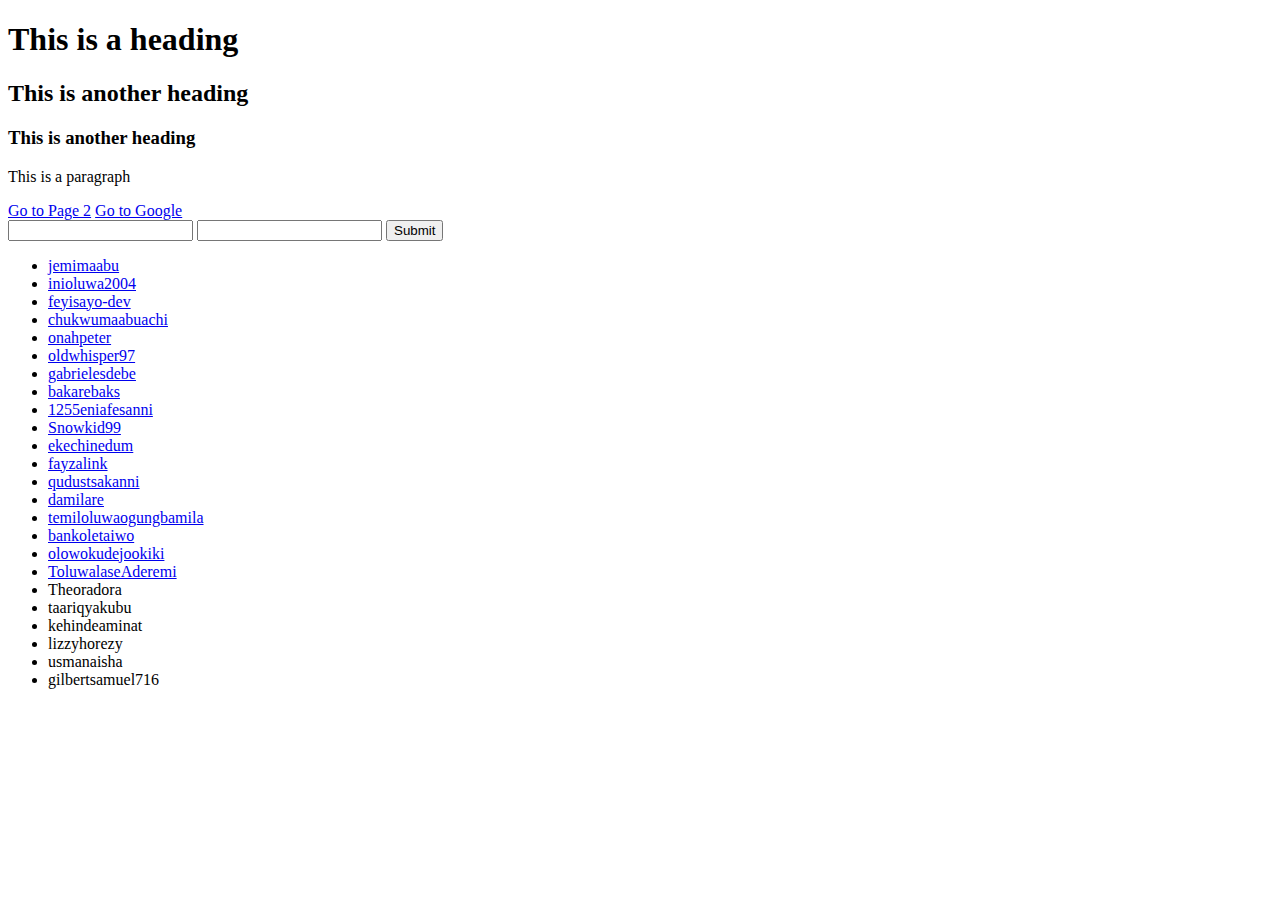
==== index.html @ 4d701930 "Update index.html" ====
<!DOCTYPE html>
<html>

<head>
  <title>
    My First Website
  </title>
  <link rel="stylesheet" href="style.css">
</head>

<body>
  <h1>This is a heading</h1>
  <h2>This is another heading</h2>
  <h3>This is another heading</h3>
  <p>This is a paragraph</p>
  <a href="page.html">Go to Page 2</a>
  <a href="http://www.google.com">Go to Google</a>
  <form>
    <input type="text">
    <input type="number">
    <button>Submit</button>
  </form>
  <ul>
    <li><a href="https://github.com/jemimaabu" target="_blank">jemimaabu</a></li>
    <li><a href="https://github.com/inioluwa2004" target="_blank">inioluwa2004</a></li>  
    <li><a href="https://github.com/feyisayo-dev" target="_blank">feyisayo-dev</a></li>  
    <li><a href="https://github.com/chukwumaabuachi" target="_blank">chukwumaabuachi</a></li>
    <li><a href="https://github.com/onahpeter" target="_blank">onahpeter</a></li>
    <li><a href="https://github.com/oldwhisper97" target="_blank">oldwhisper97</a></li>
    <li><a href="https://github.com/gabrielesdebe" target="_blank">gabrielesdebe</a></li>
    <li><a href="https://github.com/bakarebaks" target="_blank">bakarebaks</a></li>
    <li><a href="https://github.com/1255eniafesanni" target="_blank">1255eniafesanni</a></li>
    <li><a href="https://github.com/Snowkid99" target="_blank">Snowkid99</a></li>
    <li><a href="https://github.com/ekechinedum" target="_blank">ekechinedum</a></li>
    <li><a href="https://github.com/fayzalink" target="_blank">fayzalink</a></li>
    <li><a href="https://github.com/qudustsakanni" target="_blank">qudustsakanni</a></li>
    <li><a href="https://github.com/damilare" target="_blank">damilare</a></li>
    <li><a href="https://github.com/temiloluwaogungbamila" target="_blank">temiloluwaogungbamila</a></li>
    <li><a href="https://github.com/bankoletaiwo" target="_blank">bankoletaiwo</a></li>
    <li><a href="https://github.com/olowokudejookiki" target="_blank">olowokudejookiki</a></li>
    <li><a href="https://github.com/ToluwalaseAderemi" target="_blank">ToluwalaseAderemi</a></li>
    <li>Theoradora</li>
    <li>taariqyakubu</li>
    <li>kehindeaminat</li>
    <li>lizzyhorezy</li>
    <li>usmanaisha</li>
    <li>gilbertsamuel716</li>
  </ul>
</body>

</html>
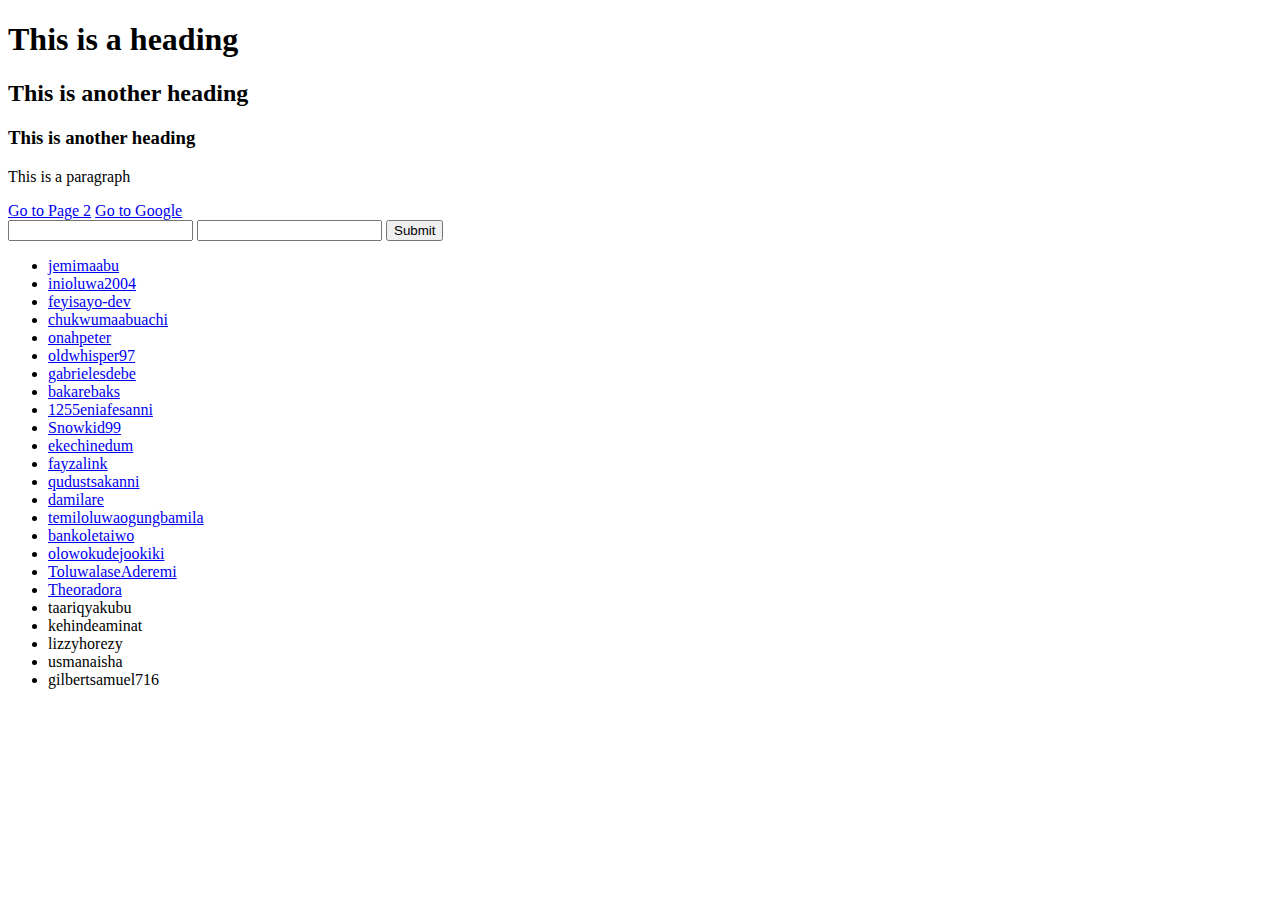
==== commit 52e54e45: "Update index.html" ====
--- a/index.html
+++ b/index.html
@@ -39,7 +39,7 @@
     <li><a href="https://github.com/bankoletaiwo" target="_blank">bankoletaiwo</a></li>
     <li><a href="https://github.com/olowokudejookiki" target="_blank">olowokudejookiki</a></li>
     <li><a href="https://github.com/ToluwalaseAderemi" target="_blank">ToluwalaseAderemi</a></li>
-    <li>Theoradora</li>
+    <li><a href="https://github.com/Theoradora" target="_blank">Theoradora</a></li>
     <li>taariqyakubu</li>
     <li>kehindeaminat</li>
     <li>lizzyhorezy</li>
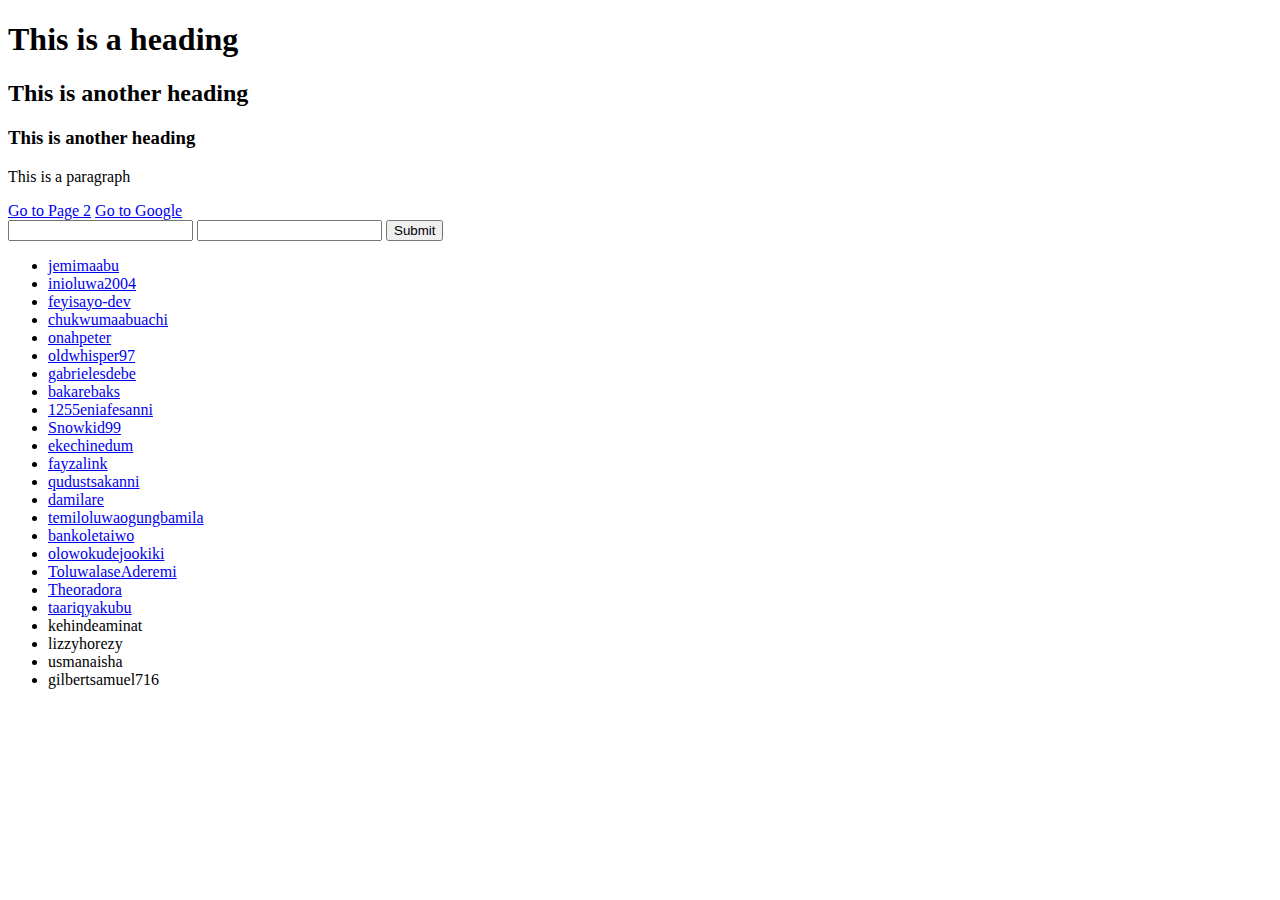
==== commit f4d8b25c: "Update index.html" ====
--- a/index.html
+++ b/index.html
@@ -40,7 +40,7 @@
     <li><a href="https://github.com/olowokudejookiki" target="_blank">olowokudejookiki</a></li>
     <li><a href="https://github.com/ToluwalaseAderemi" target="_blank">ToluwalaseAderemi</a></li>
     <li><a href="https://github.com/Theoradora" target="_blank">Theoradora</a></li>
-    <li>taariqyakubu</li>
+    <li><a href="https://github.com/taariqyakubu" target="_blank">taariqyakubu</a></li>
     <li>kehindeaminat</li>
     <li>lizzyhorezy</li>
     <li>usmanaisha</li>
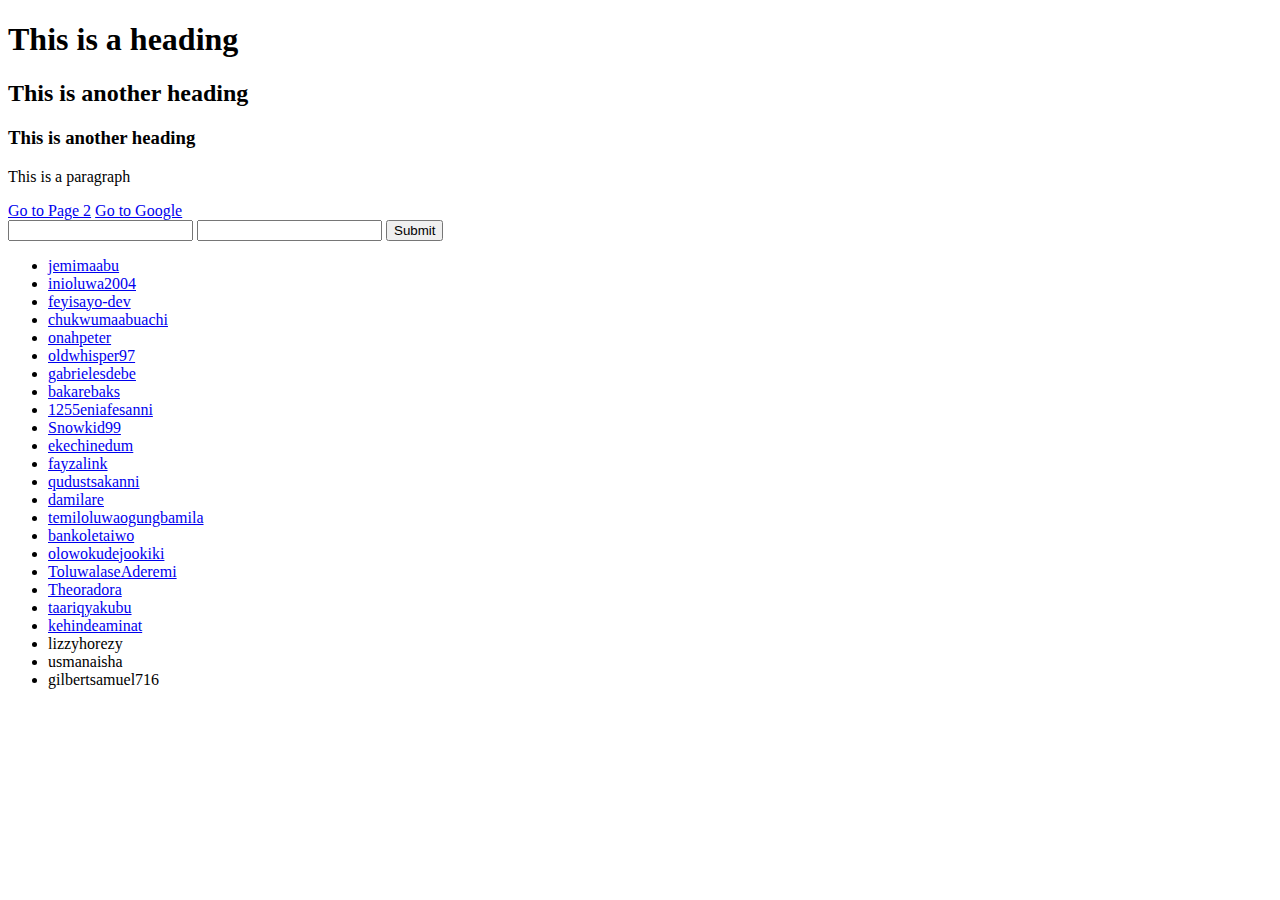
==== commit e7b0586d: "Update index.html" ====
--- a/index.html
+++ b/index.html
@@ -41,7 +41,7 @@
     <li><a href="https://github.com/ToluwalaseAderemi" target="_blank">ToluwalaseAderemi</a></li>
     <li><a href="https://github.com/Theoradora" target="_blank">Theoradora</a></li>
     <li><a href="https://github.com/taariqyakubu" target="_blank">taariqyakubu</a></li>
-    <li>kehindeaminat</li>
+    <li><a href="https://github.com/kehindeaminat" target="_blank">kehindeaminat</a></li>
     <li>lizzyhorezy</li>
     <li>usmanaisha</li>
     <li>gilbertsamuel716</li>
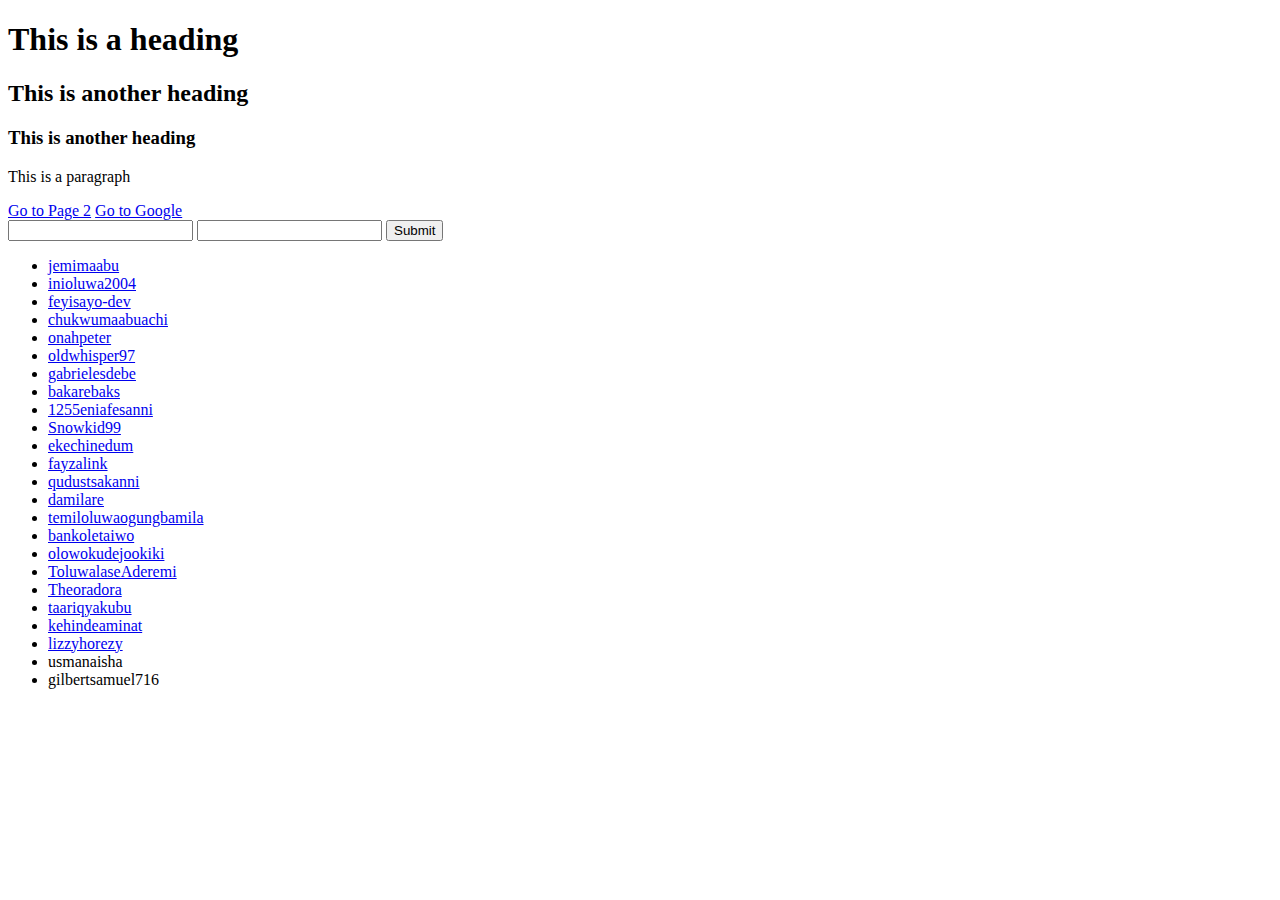
==== commit 5707a1bd: "Update index.html" ====
--- a/index.html
+++ b/index.html
@@ -42,7 +42,7 @@
     <li><a href="https://github.com/Theoradora" target="_blank">Theoradora</a></li>
     <li><a href="https://github.com/taariqyakubu" target="_blank">taariqyakubu</a></li>
     <li><a href="https://github.com/kehindeaminat" target="_blank">kehindeaminat</a></li>
-    <li>lizzyhorezy</li>
+    <li><a href="https://github.com/lizzyhorezy" target="_blank">lizzyhorezy</a></li>
     <li>usmanaisha</li>
     <li>gilbertsamuel716</li>
   </ul>
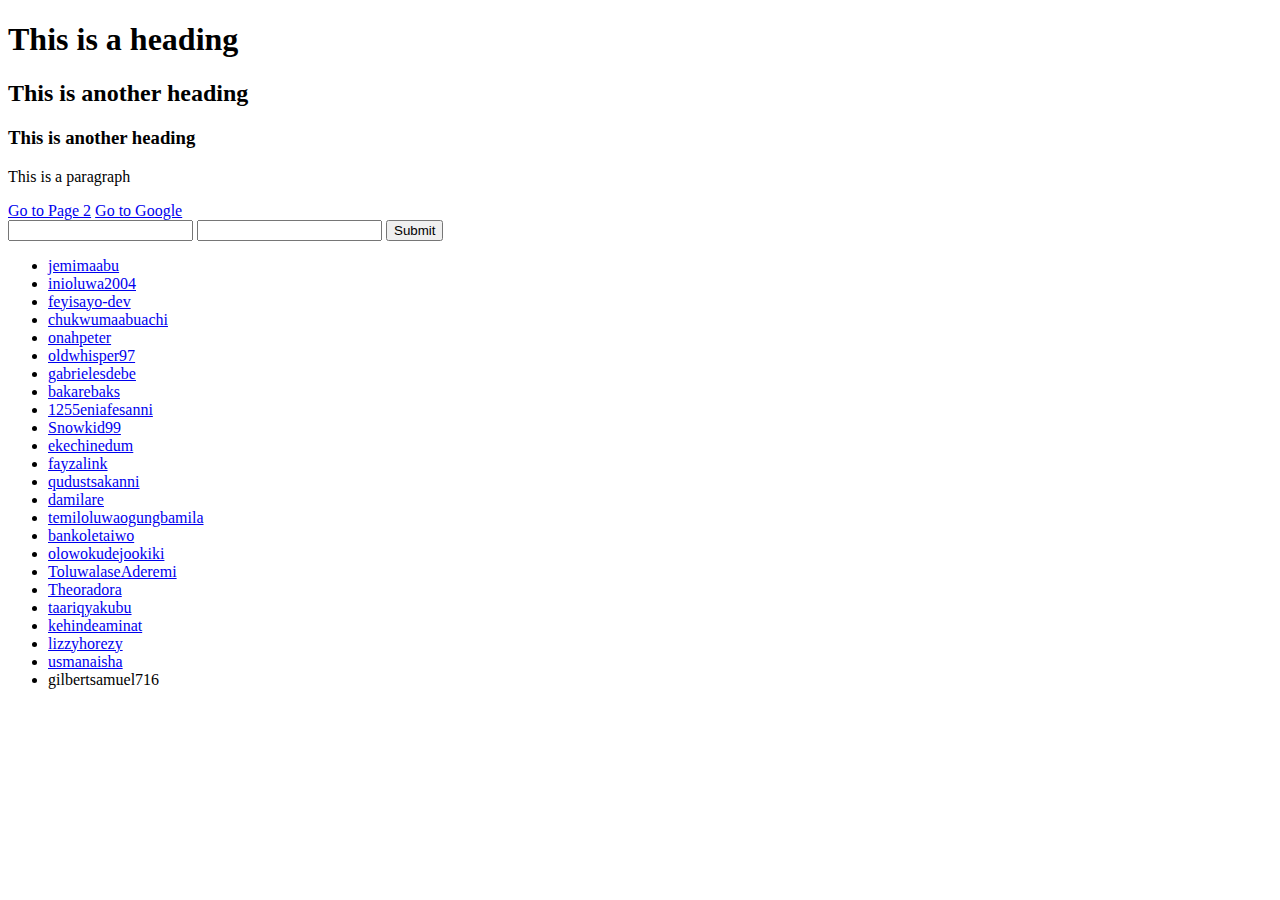
==== commit 2d93de56: "Update index.html" ====
--- a/index.html
+++ b/index.html
@@ -43,7 +43,7 @@
     <li><a href="https://github.com/taariqyakubu" target="_blank">taariqyakubu</a></li>
     <li><a href="https://github.com/kehindeaminat" target="_blank">kehindeaminat</a></li>
     <li><a href="https://github.com/lizzyhorezy" target="_blank">lizzyhorezy</a></li>
-    <li>usmanaisha</li>
+    <li><a href="https://github.com/usmanaisha" target="_blank">usmanaisha</a></li>
     <li>gilbertsamuel716</li>
   </ul>
 </body>
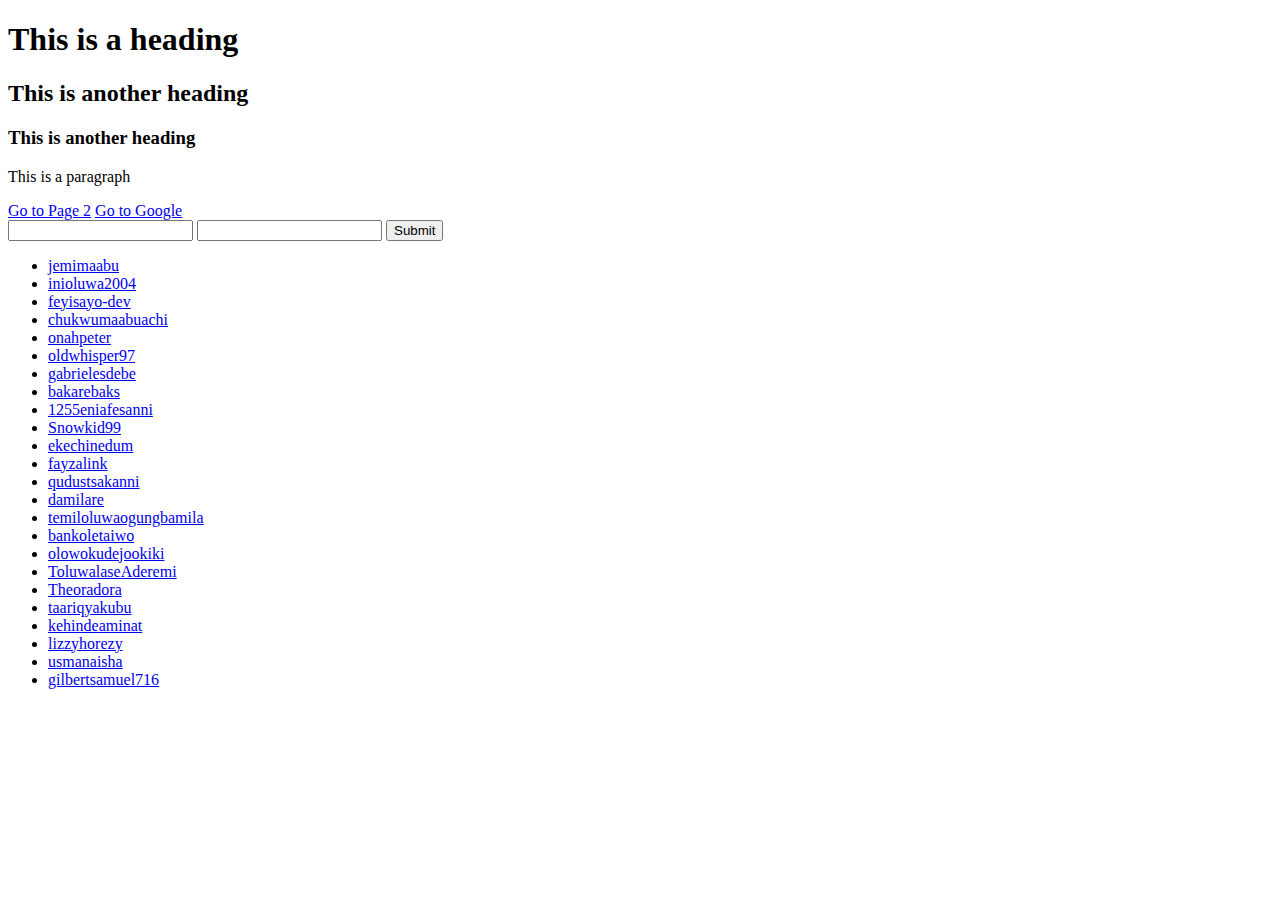
==== commit a8943653: "Update index.html" ====
--- a/index.html
+++ b/index.html
@@ -44,7 +44,7 @@
     <li><a href="https://github.com/kehindeaminat" target="_blank">kehindeaminat</a></li>
     <li><a href="https://github.com/lizzyhorezy" target="_blank">lizzyhorezy</a></li>
     <li><a href="https://github.com/usmanaisha" target="_blank">usmanaisha</a></li>
-    <li>gilbertsamuel716</li>
+    <li><a href="https://github.com/gilbertsamuel716" target="_blank">gilbertsamuel716</a></li>
   </ul>
 </body>
 
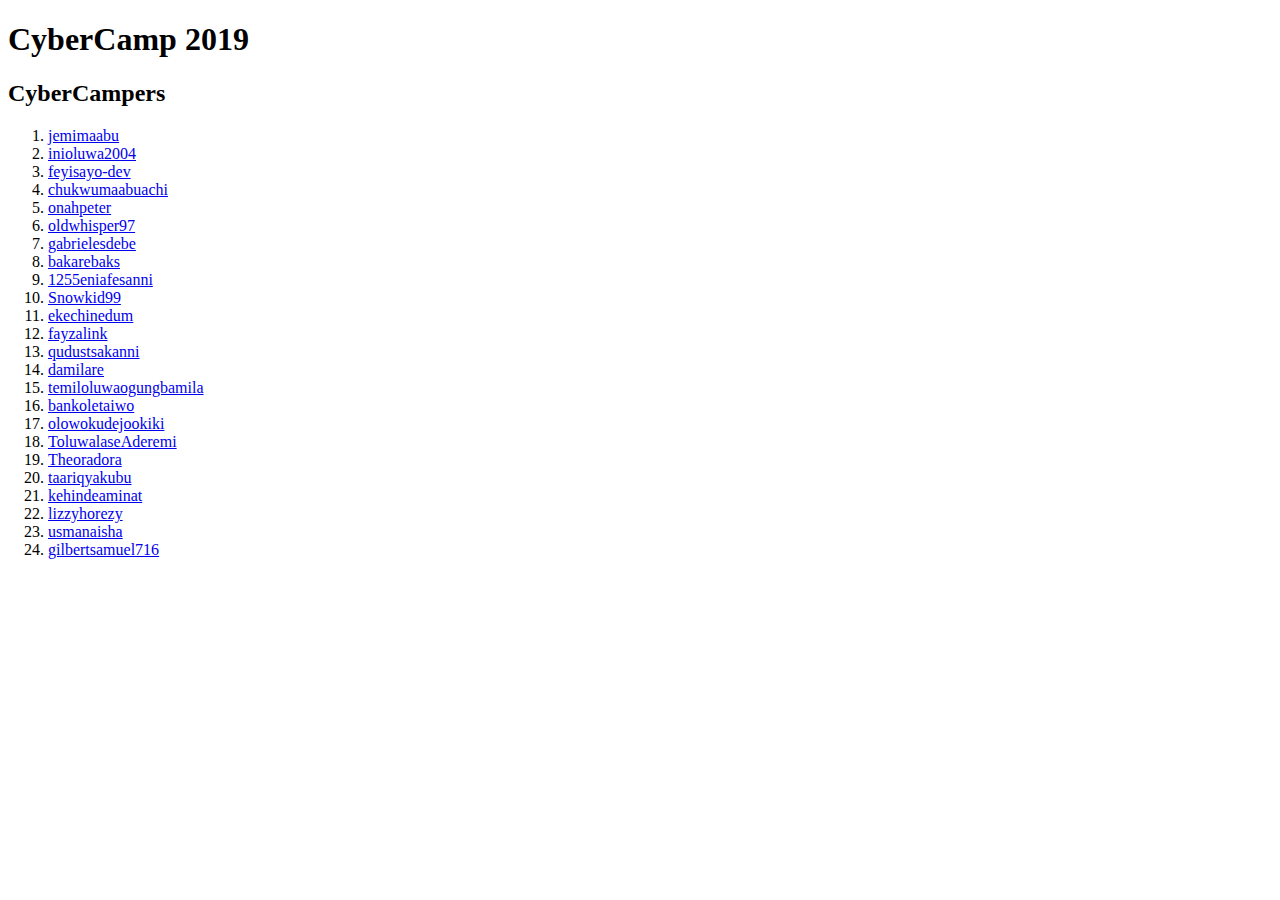
==== commit 6b75228f: "Update index.html" ====
--- a/index.html
+++ b/index.html
@@ -3,24 +3,15 @@
 
 <head>
   <title>
-    My First Website
+    CyberCamp 2019
   </title>
   <link rel="stylesheet" href="style.css">
 </head>
 
 <body>
-  <h1>This is a heading</h1>
-  <h2>This is another heading</h2>
-  <h3>This is another heading</h3>
-  <p>This is a paragraph</p>
-  <a href="page.html">Go to Page 2</a>
-  <a href="http://www.google.com">Go to Google</a>
-  <form>
-    <input type="text">
-    <input type="number">
-    <button>Submit</button>
-  </form>
-  <ul>
+  <h1>CyberCamp 2019</h1>
+  <h2>CyberCampers</h2>
+  <ol>
     <li><a href="https://github.com/jemimaabu" target="_blank">jemimaabu</a></li>
     <li><a href="https://github.com/inioluwa2004" target="_blank">inioluwa2004</a></li>  
     <li><a href="https://github.com/feyisayo-dev" target="_blank">feyisayo-dev</a></li>  
@@ -45,7 +36,7 @@
     <li><a href="https://github.com/lizzyhorezy" target="_blank">lizzyhorezy</a></li>
     <li><a href="https://github.com/usmanaisha" target="_blank">usmanaisha</a></li>
     <li><a href="https://github.com/gilbertsamuel716" target="_blank">gilbertsamuel716</a></li>
-  </ul>
+  </ol>
 </body>
 
 </html>
